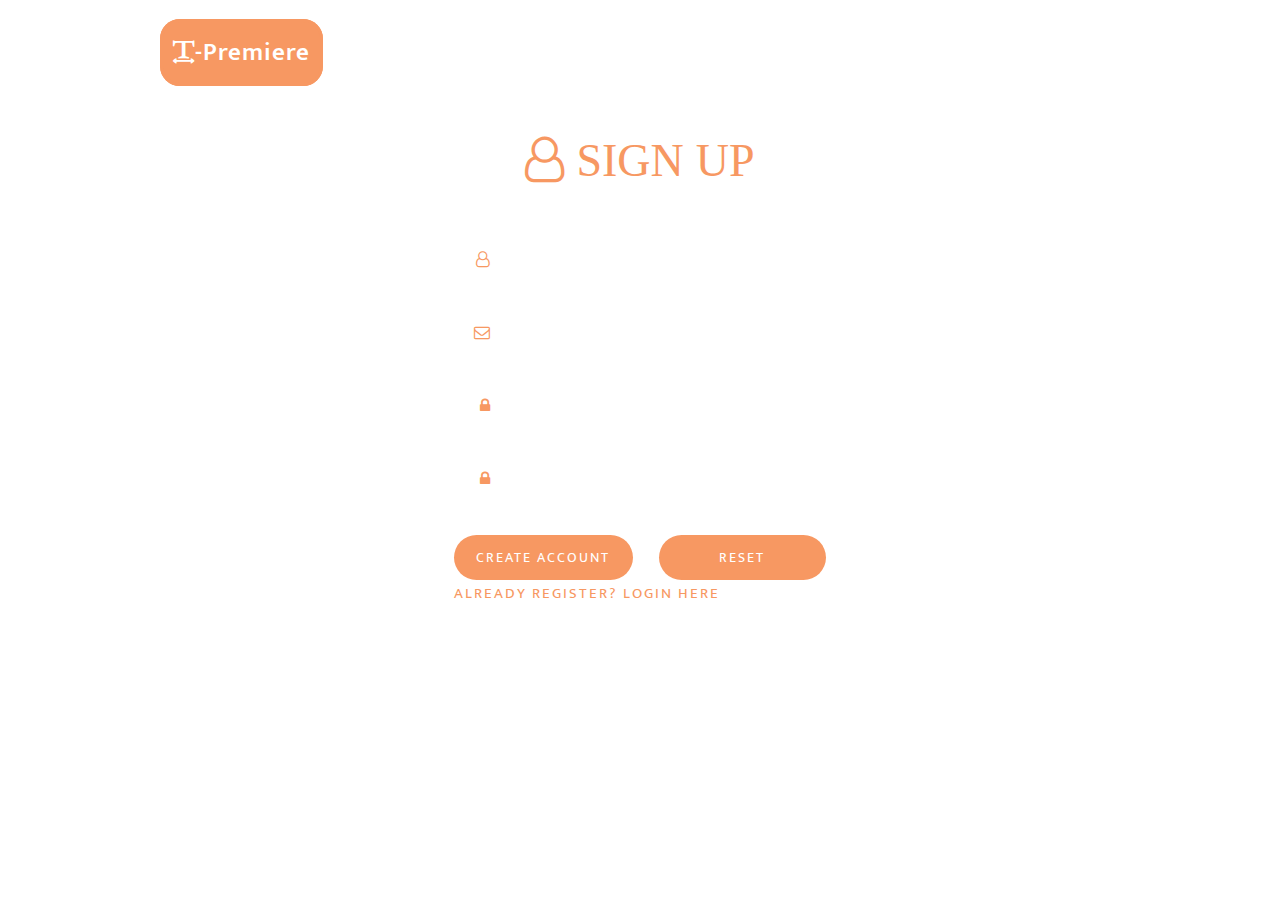
==== signup.html @ 34e6530b "adding Signup page" ====
<!DOCTYPE html>
<html lang="zxx">
<!-- Head -->

<head>
    <title>Team Premiere Sign Up Page</title>
    <!-- Meta-Tags -->
    <meta name="viewport" content="width=device-width, initial-scale=1">
    <meta charset="utf-8">
    <script>
        addEventListener("load", function () {
            setTimeout(hideURLbar, 0);
        }, false);

        function hideURLbar() {
            window.scrollTo(0, 1);
        }
    </script>
    <link rel="stylesheet" href="css/style.css" type="text/css" media="all">
    <link rel="stylesheet" href="css/font-awesome.min.css" type="text/css" media="all">
	<link href="//fonts.googleapis.com/css?family=Quattrocento+Sans:400,400i,700,700i" rel="stylesheet">
	<link href="//fonts.googleapis.com/css?family=Mukta:200,300,400,500,600,700,800" rel="stylesheet">
</head>
<body>
<section class="main">
	<div class="layer">
				<div class="bottom-grid">
			<div class="logo">
				<h1> <a href="index.html"><span class="fa fa-text-width"></span>-premiere</a></h1>
			</div>
			</div>
		<div class="content-w3ls">
			<div class="text-center icon">
				<span class="fa fa-user-o"> SIGN UP</span>
			</div>
			<div class="content-bottom">
				<form action="signup.php" method="post">
						<div class="field-group">
						<span class="fa fa-user-o" aria-hidden="true"></span>
						<div class="wthree-field">
							<input name="name" type="text" value="" placeholder="Fullname:" required>
						</div>
					</div>
					<div class="field-group">
						<span class="fa fa-envelope-o" aria-hidden="true"></span>
						<div class="wthree-field">
							<input name="emailAddress" type="email" value="" placeholder="Email:" required>
						</div>
					</div>
					<div class="field-group">
						<span class="fa fa-lock" aria-hidden="true"></span>
						<div class="wthree-field">
							<input name="psw" id="psw" type="Password" placeholder="Password:" pattern="(?=.*\d)(?=.*[a-z])(?=.*[A-Z]).{8,}" title="Must contain at least one number and one uppercase and lowercase letter, and at least 8 or more characters" required>
						</div>
						</div>
							<div class="field-group">
						<span class="fa fa-lock" aria-hidden="true"></span>
						<div class="wthree-field">
							<input name="psw" id="psw" type="Password" placeholder="ComfirmPassword:" pattern="(?=.*\d)(?=.*[a-z])(?=.*[A-Z]).{8,}" title="Must contain at least one number and one uppercase and lowercase letter, and at least 8 or more characters" required>
						</div>
					</div>
					<div class="wthree-field">
						<button type="submit" class="btn1">CREATE ACCOUNT</button>
						<button type="RESET" class="btn2">RESET</button>
					</div>
						<ul class="list-login-bottom">
						<li class="">
							<a href="index.html" style="text-align: center;">Already register? Login here</a>
						</li>
						
						<li class="clearfix"></li>
					</ul>
				</form>
			</div>
		</div>
	<div id="message">
  <h3>Password must contain the following:</h3>
  <p id="letter" class="invalid">A <b>lowercase</b> letter</p>
  <p id="capital" class="invalid">A <b>capital (uppercase)</b> letter</p>
  <p id="number" class="invalid">A <b>number</b></p>
  <p id="length" class="invalid">Minimum <b>8 characters</b></p>
</div>

    </div>
</section>
<script src="login.js"></script>
</body>
</html>
---- css/style.css ----
/*--reset--*/

html,
body,
div,
span,
applet,
object,
iframe,
h1,
h2,
h3,
h4,
h5,
h6,
p,
blockquote,
pre,
a,
abbr,
acronym,
address,
big,
cite,
code,
del,
dfn,
em,
img,
ins,
kbd,
q,
s,
samp,
small,
strike,
strong,
sub,
sup,
tt,
var,
b,
u,
i,
dl,
dt,
dd,
ol,
nav ul,
nav li,
fieldset,
form,
label,
legend,
table,
caption,
tbody,
tfoot,
thead,
tr,
th,
td,
article,
aside,
canvas,
details,
embed,
figure,
figcaption,
footer,
header,
hgroup,
menu,
nav,
output,
ruby,
section,
summary,
time,
mark,
audio,
video {
    margin: 0;
    padding: 0;
    border: 0;
    font-size: 100%;
    font: inherit;
    vertical-align: baseline;
}

article,
aside,
details,
figcaption,
figure,
footer,
header,
hgroup,
menu,
nav,
section {
    display: block;
}

ol,
ul {
    list-style: none;
    margin: 0px;
    padding: 0px;
}

blockquote,
q {
    quotes: none;
}

blockquote:before,
blockquote:after,
q:before,
q:after {
    content: '';
    content: none;
}

table {
    border-collapse: collapse;
    border-spacing: 0;
}

/*--start editing from here--*/

a {
    text-decoration: none;
}

.txt-rt {
    text-align: right;
}

/* text align right */

.txt-lt {
    text-align: left;
}

/* text align left */

.txt-center {
    text-align: center;
}

/* text align center */

.float-rt {
    float: right;
}

/* float right */

.float-lt {
    float: left;
}

/* float left */

.clearfix {
    clear: both;
}

/* clear float */

.pos-relative {
    position: relative;
}

/* Position Relative */

.pos-absolute {
    position: absolute;
}

/* Position Absolute */

.vertical-base {
    vertical-align: baseline;
}

/* vertical align baseline */

.vertical-top {
    vertical-align: top;
}

/* vertical align top */

nav.vertical ul li {
    display: block;
}

/* vertical menu */

nav.horizontal ul li {
    display: inline-block;
}

/* horizontal menu */

img {
    max-width: 100%;
}

/*--end reset--*/
body a:hover {
    text-decoration: none;
}

.clearfix {
    clear: both;
}

/* content */

/*
  Responsive form elements
  Flexbox layout
*/

/*/////////////// GLOBAL STYLES ////////////////////*/

body {
	font-family: 'Mukta', sans-serif;
}
.main {
    background: url("https://bit.ly/2kOYvZQ") no-repeat center;
    background-size: cover;
    -webkit-background-size: cover;
    -moz-background-size: cover;
    -o-background-size: cover;
    -ms-background-size: cover;
	position: relative;
    min-height: 100vh;
}
.layer {
    padding: 2em 0;
}
.text-center {
    text-align: center;
}

/*/////////////// FONT STYLES ////////////////////*/

.content-w3ls {
    max-width: 500px;
    margin: 6em auto;
}
ul.links-unordered-list li.active a {
    background: rgba(255, 255, 255, 0.05);
    padding: 5px 20px;
    color: #F79862;
}
.icon span.fa{
    font-size: 46px;
    color: #F79862;
}
.icon{
	margin-bottom:3em;
}
.content-bottom {
    padding: 0em 3em;
    margin: 0 1em;
	position: relative; 
    z-index: 1;
}
.logo h1 a {
    font-size: 25px;
    color: #fff;
    text-transform: capitalize;
    font-weight: 600;
    letter-spacing: 1px;
    border: solid;
    border-radius: 20px;
    border-color: #F79862;
    background: #F79862;
    padding: 10px 10px 10px 10px;
}
.content-w3ls ul li {
    display: inline-block;
}

li.switch-agileits {
    float: left;
}

ul.list-login li:nth-child(2) {
    float: right;
}
ul.list-login-bottom li:nth-child(2) {
    float: right;
}

.field-group label {
    font-size: 15px;
}

.check {
    margin: .5em 0;
}

.checkbox input,
.radio input {
    position: absolute;
    left: -9999px;
}

.checkbox i {
    position: absolute;
    bottom: 5px;
    left: 2px;
    display: block;
    width: 14px;
    height: 14px;
    outline: none;
    border: none;
    background: #F79862;
}

.check label {
    margin: 0;
    font-size: 1em;
    text-transform: capitalize;
    color: #F79862;
    letter-spacing: 1px;
    font-weight: 300;
}

.checkbox {
    position: relative;
    padding-left: 28px !important;
    cursor: pointer;
}

.checkbox input:checked+i:after,
.radio input:checked+i:after {
    opacity: 1;
}


.checkbox input+i:after,
.radio input+i:after {
    position: absolute;
    opacity: 0;
    transition: opacity 0.1s;
    -o-transition: opacity 0.1s;
    -ms-transition: opacity 0.1s;
    -moz-transition: opacity 0.1s;
    -webkit-transition: opacity 0.1s;
}

/*/////////////// FORM STYLES ////////////////////*/

form .field-group {
    background: rgba(255, 255, 255, 0.15);
    display: flex;
    display: flex;
    display: -webkit-box;
    /* OLD - iOS 6-, Safari 3.1-6 */
    display: -moz-box;
    /* OLD - Firefox 19- (buggy but mostly works) */
    display: -ms-flexbox;
    /* TWEENER - IE 10 */
    display: -webkit-flex;
    /* NEW - Chrome */
    margin-bottom: 20px;
    padding: 2px 10px 2px 0;
	border-radius: 35px;
	-webkit-border-radius: 35px;
	-moz-border-radius: 35px;
	-ms-border-radius: 35px;
	-o-border-radius: 35px;
}

form .field-group span {
    flex: 1;
    -webkit-box-flex: 1;      /* OLD - iOS 6-, Safari 3.1-6 */
    -moz-box-flex: 1;         /* OLD - Firefox 19- */
    width: 20%;               /* For old syntax, otherwise collapses. */
    -webkit-flex: 1;          /* Chrome */
    -ms-flex: 1;              /* IE 10 */
    color: #F79862;
    background: transparent;
    line-height: 49px;
    text-align: right;
}

ul.list-login {
    margin-top: 1.5em;
    margin-bottom: 1em;
}

form .field-group .wthree-field {
    flex: 4 50%;
    -webkit-box-flex:4 50%;     /* OLD - iOS 6-, Safari 3.1-6 */
    -moz-box-flex: 4 50%;        /* OLD - Firefox 19- */
    -webkit-flex: 4 50%;          /* Chrome */
    -ms-flex: 4 50%;             /* IE 10 */
}

.wthree-field button.btn {
    background: #F79862;
    border: none;
    color: #fff;
    padding: 11px 15px;
    text-transform: uppercase;
	font-family: 'Mukta', sans-serif;
    font-size: 16px;
	width:100%;
	margin-top:10px;
    letter-spacing: 2px;
    cursor: pointer;
    transition: 0.5s all;
    -webkit-transition: 0.5s all;
    -moz-transition: 0.5s all;
    -o-transition: 0.5s all;
    -ms-transition: 0.5s all;
	border-radius: 35px;
	-webkit-border-radius: 35px;
	-moz-border-radius: 35px;
	-ms-border-radius: 35px;
	-o-border-radius: 35px;
}
.wthree-field button.btn1 {
    background: #F79862;
    border: none;
    color: #fff;
    padding: 11px 15px;
    text-transform: uppercase;
    font-family: 'Mukta', sans-serif;
    font-size: 14px;
    width:48%;
    margin-top:10px;
    letter-spacing: 2px;
    cursor: pointer;
    transition: 0.5s all;
    -webkit-transition: 0.5s all;
    -moz-transition: 0.5s all;
    -o-transition: 0.5s all;
    -ms-transition: 0.5s all;
    border-radius: 35px;
    -webkit-border-radius: 35px;
    -moz-border-radius: 35px;
    -ms-border-radius: 35px;
    -o-border-radius: 35px;
    float: left;
}
.wthree-field button.btn2 {
    background: #F79862;
    border: none;
    color: #fff;
    padding: 11px 15px;
    text-transform: uppercase;
    font-family: 'Mukta', sans-serif;
    font-size: 14px;
    width:45%;
    margin-top:10px;
    letter-spacing: 2px;
    cursor: pointer;
    transition: 0.5s all;
    -webkit-transition: 0.5s all;
    -moz-transition: 0.5s all;
    -o-transition: 0.5s all;
    -ms-transition: 0.5s all;
    border-radius: 35px;
    -webkit-border-radius: 35px;
    -moz-border-radius: 35px;
    -ms-border-radius: 35px;
    -o-border-radius: 35px;
    float: right;
}
.bottom-grid,.bottom-grid1{
    display: flex;
    display: -webkit-box;
    display: -moz-box;
    display: -ms-flexbox;
    display: -webkit-flex;
    justify-content: space-between;
    margin: 0em 10em;
}
ul.links-unordered-list li {
    display: inline-block;
    margin-right: 10px;
}
ul.links-unordered-list li a {
    font-size: 16px;
    color: #ccc;
    font-weight: normal;
    letter-spacing: 1px;
    padding: 0 5px;
    text-transform: capitalize;
}
.wthree-field input {
    padding: 10px 0 10px 15px;
    font-size: 17px;
    font-weight: 300;
	color:#ddd;
    letter-spacing: 1px;
    border: none;
    background: transparent;
    box-sizing: border-box;
	font-family: 'Mukta', sans-serif;
    width: 100%;
    outline: none;
}
::-webkit-input-placeholder { /* Chrome/Opera/Safari */
  color: #fff;
}
::-moz-placeholder { /* Firefox 19+ */
  color: #fff;
}
::-ms-input-placeholder { /* IE 10+ */
  color: #fff;
}
::-moz-placeholder { /* Firefox 18- */
  color: #fff;
}
/* switch */

label.switch {
    position: relative;
    display: inline-block;
    height: 18px;
    padding-left: 3em;
    cursor: pointer;
    color: #F79862;
    font-weight: 300;
}

li:nth-child(2) a,
label.switch {
    font-size: 15px;
    letter-spacing: 1px;
    font-weight: 300;
    color: #F79862 !important;
    text-transform: capitalize;
}
ul.list-login-bottom li:nth-child(1) a,ul.list-login-bottom li:nth-child(2) a {
    font-size: 15px;
    letter-spacing: 2px;
    font-weight: normal;
    text-transform: uppercase;
    color: #F79862 !important;
}

li:nth-child(2) a,li:nth-child(1) a {
    color:#F79862;
}

.switch input {
    display: none;
}

.slider {
    position: absolute;
    cursor: pointer;
    top: 2px;
    left: 0;
    right: 0;
    bottom: 0;
    width: 21%;
    background-color: rgba(247, 152, 98, 0.8);
    -webkit-transition: .4s;
    transition: .4s;
}

.slider:before {
    position: absolute;
    content: "";
    height: 10px;
    width: 10px;
    left: 4px;
    bottom: 3px;
    background-color: white;
    -webkit-transition: .4s;
    transition: .4s;
}

input:checked+.slider {
    background-color: #fc636b;
}

input:focus+.slider {
    box-shadow: 0 0 1px #2196F3;
}

input:checked+.slider:before {
    -webkit-transform: translateX(14px);
    -ms-transform: translateX(14px);
    transform: translateX(14px);
}

/* Rounded sliders */

.slider.round {
    border-radius: 34px;
}

.slider.round:before {
    border-radius: 50%;
}


/* Style the container for inputs */
.container {
   position: absolute;
  margin-left: 450px;
   max-width: 800px;
   padding: 80px;
   border-radius: 25px;
}

/* The message box is shown when the user clicks on the password field */
#message {
  display:none;
  background: #f1f1f1;
  color: #000;
  position: relative;
  padding: 2px;
  margin-top: 20px;
max-width: 500px;
margin-left: 500px;
}

#message p {
 padding: 8px 35px;
  font-size: 14px;
}


/* -- Responsive code -- */
@media screen and (max-width: 1280px) {
    .content-w3ls {
        margin: 4em auto;
    }
}
@media screen and (max-width: 1080px) {
    .bottom-grid,.bottom-grid1 {
		margin: 0em 5em;
	}
	.icon span.fa {
		font-size: 20px;
	}
}
@media screen and (max-width: 900px) {
   .bottom-grid, .bottom-grid1 {
		margin: 0em 2em;
	}
}
@media screen and (max-width: 800px) {
	.bottom-grid1 {
		flex-direction: column;
		text-align: center;
	}
	.copyright {
		margin-top: 1em;
	}
}
@media screen and (max-width: 768px) {
	.logo h1 a {
		font-size: 22px;
	}
}
@media screen and (max-width: 668px) {
    
    .content-w3ls {
        margin: 3em auto;
    }
	ul.links-unordered-list li a,.copyright p {
		font-size: 15px;
	}
	ul.links-unordered-list li {
		margin-right: 0px;
	}
	ul.list-login {
		margin-bottom: .5em;
	}
	.icon {
		margin-bottom: 2em;
	}
	.icon span.fa {
		font-size: 40px;
	}
	ul.list-login-bottom li:nth-child(1) a, ul.list-login-bottom li:nth-child(2) a {
		font-size: 14px;
	}
}
@media screen and (max-width: 568px) {
    .content-bottom {
        padding: 0em 2.0em;
    }
	.content-w3ls {
		margin: 3em auto 2em;
		max-width: 450px;
	}
}

@media screen and (max-width: 480px) {
	  .logo h1 a {
		font-size: 20px;
	}
}

@media screen and (max-width: 415px) {
    .bottom-grid, .bottom-grid1 {
		flex-direction: column;
		text-align: center;
	}
	.logo {
		margin-bottom: 10px;
	}
	form .field-group {
		padding: 0px 10px 0px 0;
	}
	.wthree-field button.btn {
		font-size: 15px;
	}
	ul.list-login-bottom li:nth-child(1) a, ul.list-login-bottom li:nth-child(2) a {
		font-size: 13px;
	}
	.bottom-grid, .bottom-grid1 {
		margin: 0em 1em;
	}
}

@media screen and (max-width: 384px) {
    .content-bottom {
		padding: 0em 1em;
	}
	.layer {
		padding: 1em 0;
	}
	label.switch {
		padding-left: 2.5em;
	}
}

@media screen and (max-width: 375px) {
    
}
@media screen and (max-width: 320px) {
   
}

/* -- //Responsive code -- */
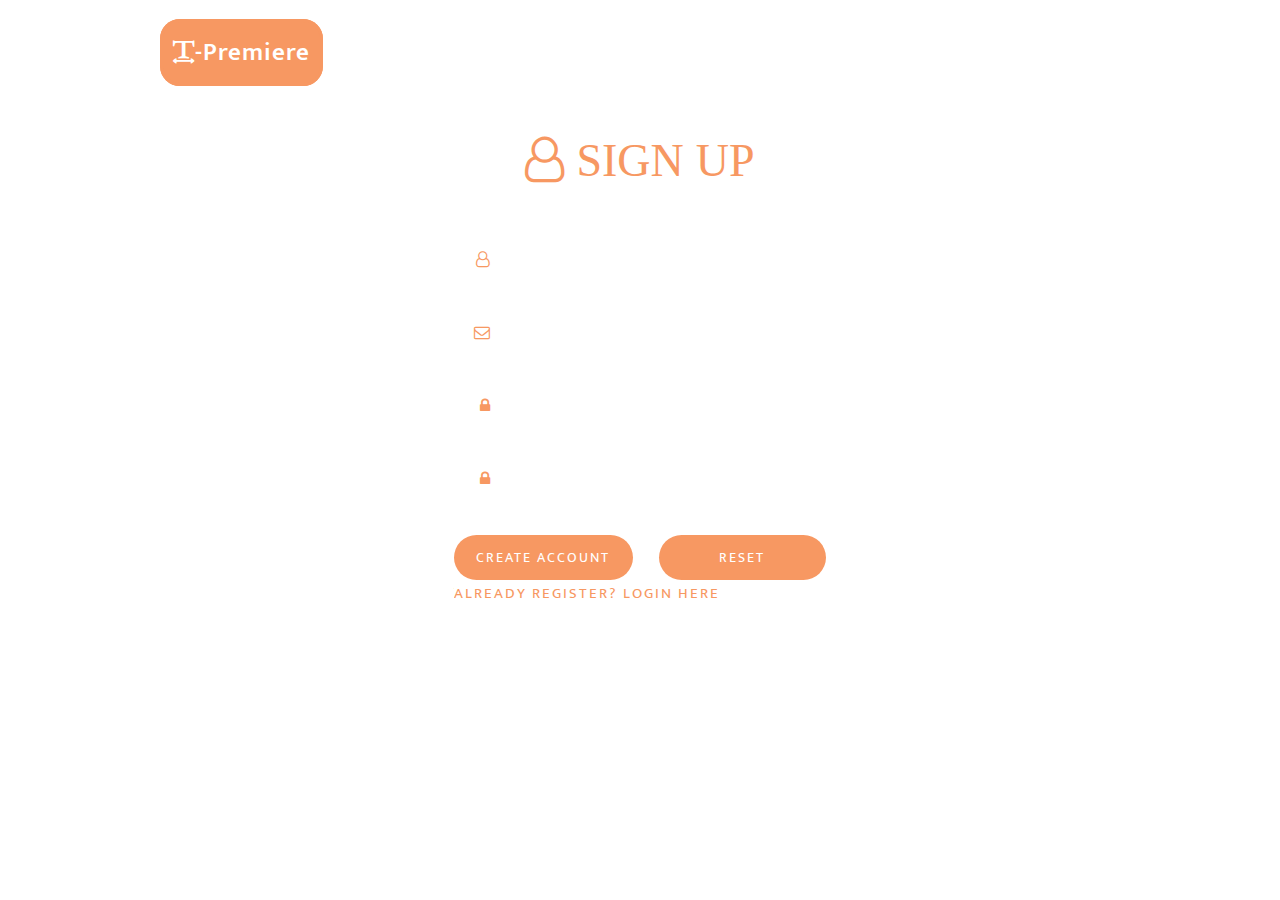
==== commit 4903b3b8: "php codes" ====
--- a/signup.html
+++ b/signup.html
@@ -45,7 +45,7 @@
 					<div class="field-group">
 						<span class="fa fa-envelope-o" aria-hidden="true"></span>
 						<div class="wthree-field">
-							<input name="emailAddress" type="email" value="" placeholder="Email:" required>
+							<input name="email" type="email" value="" placeholder="Email:" required>
 						</div>
 					</div>
 					<div class="field-group">
@@ -57,11 +57,11 @@
 							<div class="field-group">
 						<span class="fa fa-lock" aria-hidden="true"></span>
 						<div class="wthree-field">
-							<input name="psw" id="psw" type="Password" placeholder="ComfirmPassword:" pattern="(?=.*\d)(?=.*[a-z])(?=.*[A-Z]).{8,}" title="Must contain at least one number and one uppercase and lowercase letter, and at least 8 or more characters" required>
+							<input name="psw1" id="psw" type="Password" placeholder="ComfirmPassword:" pattern="(?=.*\d)(?=.*[a-z])(?=.*[A-Z]).{8,}" title="Must contain at least one number and one uppercase and lowercase letter, and at least 8 or more characters" required>
 						</div>
 					</div>
 					<div class="wthree-field">
-						<button type="submit" class="btn1">CREATE ACCOUNT</button>
+						<button type="submit" class="btn1" name="create">CREATE ACCOUNT</button>
 						<button type="RESET" class="btn2">RESET</button>
 					</div>
 						<ul class="list-login-bottom">
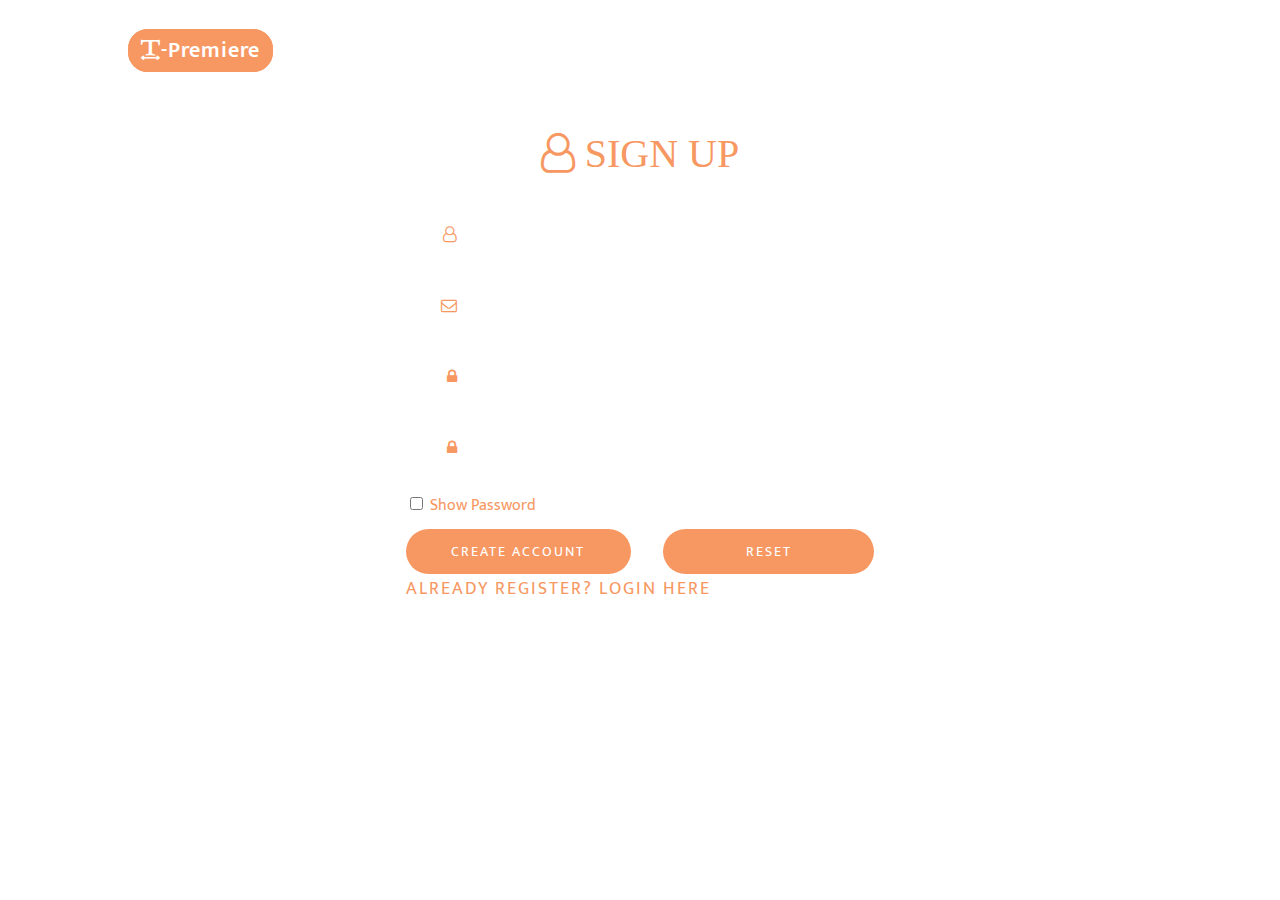
==== commit dbba3268: "show password" ====
--- a/signup.html
+++ b/signup.html
@@ -2,7 +2,6 @@
 <!DOCTYPE html>
 <html lang="zxx">
 <!-- Head -->
-
 <head>
     <title>Team Premiere Sign Up Page</title>
     <!-- Meta-Tags -->
@@ -60,6 +59,8 @@
 							<input name="psw1" id="psw" type="Password" placeholder="ComfirmPassword:" pattern="(?=.*\d)(?=.*[a-z])(?=.*[A-Z]).{8,}" title="Must contain at least one number and one uppercase and lowercase letter, and at least 8 or more characters" required>
 						</div>
 					</div>
+					<input type="checkbox" onclick="myFunction()"><label style="color:#F79862"> Show Password</label>
+
 					<div class="wthree-field">
 						<button type="submit" class="btn1" name="create">CREATE ACCOUNT</button>
 						<button type="RESET" class="btn2">RESET</button>
@@ -68,9 +69,7 @@
 						<li class="">
 							<a href="index.html" style="text-align: center;">Already register? Login here</a>
 						</li>
-						
-						<li class="clearfix"></li>
-					</ul>
+						</ul>
 				</form>
 			</div>
 		</div>
@@ -84,6 +83,16 @@
 
     </div>
 </section>
-<script src="login.js"></script>
+<script src="js/login.js"></script>
+<script>
+function myFunction() {
+  var x = document.getElementById("psw");
+  if (x.type === "password") {
+    x.type = "text";
+  } else {
+    x.type = "password";
+  }
+}
+</script>
 </body>
 </html>
--- a/css/style.css
+++ b/css/style.css
@@ -215,10 +215,6 @@
     text-decoration: none;
 }
 
-.clearfix {
-    clear: both;
-}
-
 /* content */
 
 /*
@@ -247,6 +243,7 @@
 .text-center {
     text-align: center;
 }
+.Show {color:#F79862 }
 
 /*/////////////// FONT STYLES ////////////////////*/
 
@@ -260,20 +257,20 @@
     color: #F79862;
 }
 .icon span.fa{
-    font-size: 46px;
+    font-size: 40px;
     color: #F79862;
 }
 .icon{
-	margin-bottom:3em;
+	margin-bottom:2em;
 }
 .content-bottom {
-    padding: 0em 3em;
-    margin: 0 1em;
+    padding: 0em 1em;
+    margin: 0 0em;
 	position: relative; 
     z-index: 1;
 }
 .logo h1 a {
-    font-size: 25px;
+    font-size: 22px;
     color: #fff;
     text-transform: capitalize;
     font-weight: 600;
@@ -282,7 +279,7 @@
     border-radius: 20px;
     border-color: #F79862;
     background: #F79862;
-    padding: 10px 10px 10px 10px;
+    padding: 0px 10px 0px 10px;
 }
 .content-w3ls ul li {
     display: inline-block;
@@ -296,7 +293,7 @@
     float: right;
 }
 ul.list-login-bottom li:nth-child(2) {
-    float: right;
+    float: center;
 }
 
 .field-group label {
@@ -371,8 +368,8 @@
     /* TWEENER - IE 10 */
     display: -webkit-flex;
     /* NEW - Chrome */
-    margin-bottom: 20px;
-    padding: 2px 10px 2px 0;
+    margin-bottom: 18px;
+    padding: 2px 0px 2px 0;
 	border-radius: 35px;
 	-webkit-border-radius: 35px;
 	-moz-border-radius: 35px;
@@ -384,7 +381,7 @@
     flex: 1;
     -webkit-box-flex: 1;      /* OLD - iOS 6-, Safari 3.1-6 */
     -moz-box-flex: 1;         /* OLD - Firefox 19- */
-    width: 20%;               /* For old syntax, otherwise collapses. */
+    width: 30%;               /* For old syntax, otherwise collapses. */
     -webkit-flex: 1;          /* Chrome */
     -ms-flex: 1;              /* IE 10 */
     color: #F79862;
@@ -399,23 +396,24 @@
 }
 
 form .field-group .wthree-field {
-    flex: 4 50%;
-    -webkit-box-flex:4 50%;     /* OLD - iOS 6-, Safari 3.1-6 */
-    -moz-box-flex: 4 50%;        /* OLD - Firefox 19- */
-    -webkit-flex: 4 50%;          /* Chrome */
-    -ms-flex: 4 50%;             /* IE 10 */
+    flex: 4 46%;
+    -webkit-box-flex:4 46%;     /* OLD - iOS 6-, Safari 3.1-6 */
+    -moz-box-flex: 4 46%;        /* OLD - Firefox 19- */
+    -webkit-flex: 4 46%;          /* Chrome */
+    -ms-flex: 4 46%;             /* IE 10 */
 }
 
 .wthree-field button.btn {
     background: #F79862;
     border: none;
     color: #fff;
-    padding: 11px 15px;
+    padding: 8px 10px;
     text-transform: uppercase;
 	font-family: 'Mukta', sans-serif;
     font-size: 16px;
-	width:100%;
-	margin-top:10px;
+	width:60%;
+    margin-left: 80px;
+	margin-top:5px;
     letter-spacing: 2px;
     cursor: pointer;
     transition: 0.5s all;
@@ -477,14 +475,14 @@
     -o-border-radius: 35px;
     float: right;
 }
-.bottom-grid,.bottom-grid1{
+.bottom-grid{
     display: flex;
     display: -webkit-box;
     display: -moz-box;
     display: -ms-flexbox;
     display: -webkit-flex;
     justify-content: space-between;
-    margin: 0em 10em;
+    margin: 0em 8em;
 }
 ul.links-unordered-list li {
     display: inline-block;
@@ -532,7 +530,7 @@
     padding-left: 3em;
     cursor: pointer;
     color: #F79862;
-    font-weight: 300;
+    font-weight: 400;
 }
 
 li:nth-child(2) a,
@@ -544,7 +542,7 @@
     text-transform: capitalize;
 }
 ul.list-login-bottom li:nth-child(1) a,ul.list-login-bottom li:nth-child(2) a {
-    font-size: 15px;
+    font-size: 18px;
     letter-spacing: 2px;
     font-weight: normal;
     text-transform: uppercase;
@@ -623,17 +621,37 @@
   display:none;
   background: #f1f1f1;
   color: #000;
-  position: relative;
   padding: 2px;
-  margin-top: 20px;
-max-width: 500px;
-margin-left: 500px;
+  margin-top: 10px;
+  max-width: 300px;
+  margin-top: 10px;
+  margin-left: 500px;
 }
 
 #message p {
  padding: 8px 35px;
   font-size: 14px;
 }
+/* Add a green text color and a checkmark when the requirements are right */
+.valid {
+  color: green;
+}
+
+.valid:before {
+  position: relative;
+  left: -35px;
+  content: "✔";
+}
+
+/* Add a red text color and an "x" when the requirements are wrong */
+.invalid {
+  color: red;
+}
+
+.invalid:before {
+  position: relative;
+  left: -35px;
+  content: "✖";}
 
 
 /* -- Responsive code -- */
@@ -643,7 +661,7 @@
     }
 }
 @media screen and (max-width: 1080px) {
-    .bottom-grid,.bottom-grid1 {
+    .bottom-grid{
 		margin: 0em 5em;
 	}
 	.icon span.fa {
@@ -651,22 +669,14 @@
 	}
 }
 @media screen and (max-width: 900px) {
-   .bottom-grid, .bottom-grid1 {
+   .bottom-grid {
 		margin: 0em 2em;
 	}
 }
-@media screen and (max-width: 800px) {
-	.bottom-grid1 {
-		flex-direction: column;
-		text-align: center;
-	}
-	.copyright {
-		margin-top: 1em;
-	}
-}
+
 @media screen and (max-width: 768px) {
 	.logo h1 a {
-		font-size: 22px;
+		font-size: 18px;
 	}
 }
 @media screen and (max-width: 668px) {
@@ -674,7 +684,7 @@
     .content-w3ls {
         margin: 3em auto;
     }
-	ul.links-unordered-list li a,.copyright p {
+	ul.links-unordered-list li a,{
 		font-size: 15px;
 	}
 	ul.links-unordered-list li {
@@ -690,8 +700,8 @@
 		font-size: 40px;
 	}
 	ul.list-login-bottom li:nth-child(1) a, ul.list-login-bottom li:nth-child(2) a {
-		font-size: 14px;
-	}
+		font-size: 18px;
+        	}
 }
 @media screen and (max-width: 568px) {
     .content-bottom {
@@ -705,17 +715,17 @@
 
 @media screen and (max-width: 480px) {
 	  .logo h1 a {
-		font-size: 20px;
+		font-size: 16px;
 	}
 }
 
 @media screen and (max-width: 415px) {
-    .bottom-grid, .bottom-grid1 {
+    .bottom-grid{
 		flex-direction: column;
 		text-align: center;
 	}
 	.logo {
-		margin-bottom: 10px;
+		margin-bottom: 0px;
 	}
 	form .field-group {
 		padding: 0px 10px 0px 0;
@@ -726,7 +736,7 @@
 	ul.list-login-bottom li:nth-child(1) a, ul.list-login-bottom li:nth-child(2) a {
 		font-size: 13px;
 	}
-	.bottom-grid, .bottom-grid1 {
+	.bottom-grid{
 		margin: 0em 1em;
 	}
 }
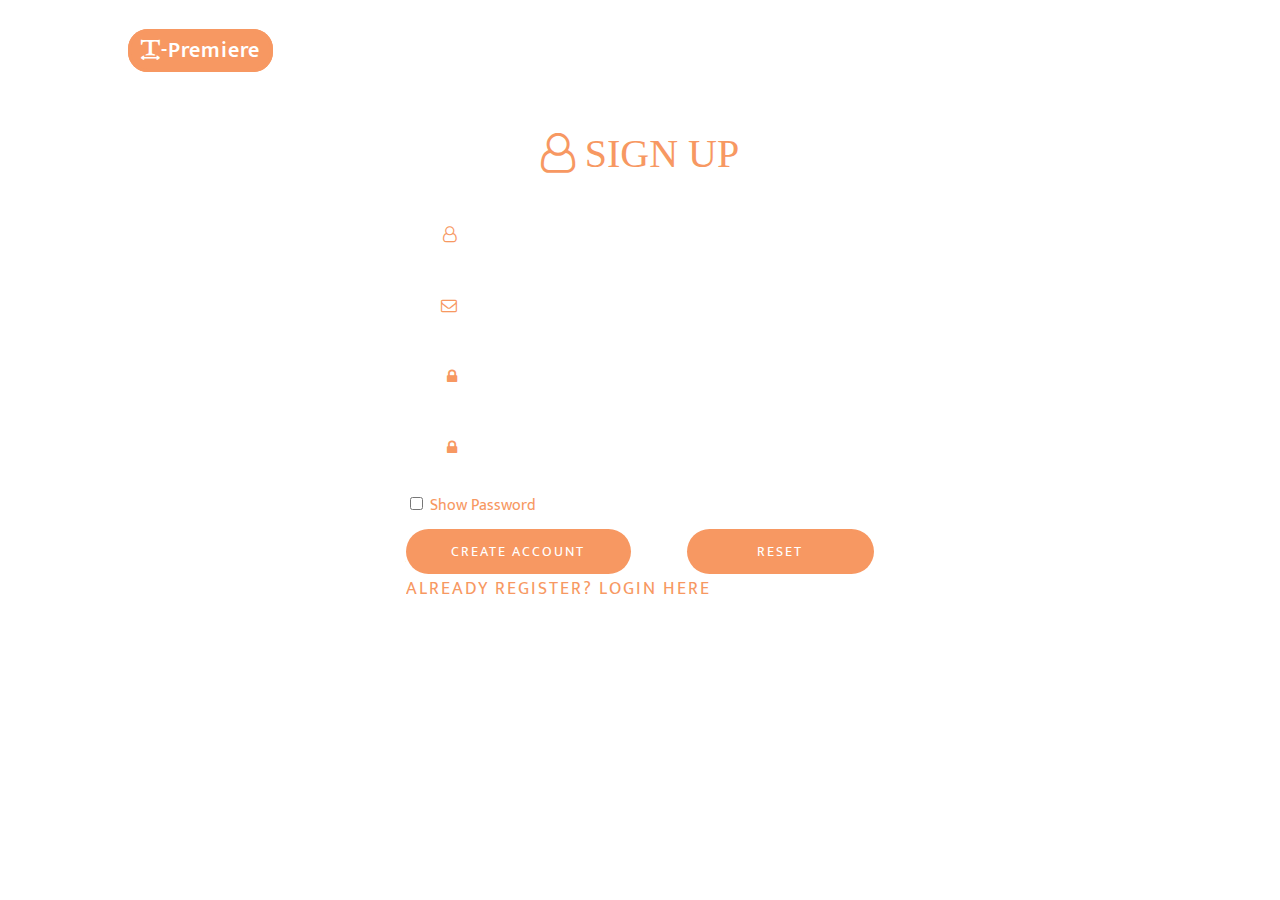
==== commit 3f316001: "Adjustment" ====
--- a/signup.html
+++ b/signup.html
@@ -56,7 +56,7 @@
 							<div class="field-group">
 						<span class="fa fa-lock" aria-hidden="true"></span>
 						<div class="wthree-field">
-							<input name="psw1" id="psw" type="Password" placeholder="ComfirmPassword:" pattern="(?=.*\d)(?=.*[a-z])(?=.*[A-Z]).{8,}" title="Must contain at least one number and one uppercase and lowercase letter, and at least 8 or more characters" required>
+							<input name="psw1" id="psw" type="Password" placeholder="ConfirmPassword:" pattern="(?=.*\d)(?=.*[a-z])(?=.*[A-Z]).{8,}" title="Must contain at least one number and one uppercase and lowercase letter, and at least 8 or more characters" required>
 						</div>
 					</div>
 					<input type="checkbox" onclick="myFunction()"><label style="color:#F79862"> Show Password</label>
@@ -84,6 +84,7 @@
     </div>
 </section>
 <script src="js/login.js"></script>
+<script src="js/password.js"></script>
 <script>
 function myFunction() {
   var x = document.getElementById("psw");
--- a/css/style.css
+++ b/css/style.css
@@ -455,11 +455,11 @@
     background: #F79862;
     border: none;
     color: #fff;
-    padding: 11px 15px;
+    padding: 11px 10px;
     text-transform: uppercase;
     font-family: 'Mukta', sans-serif;
     font-size: 14px;
-    width:45%;
+    width:40%;
     margin-top:10px;
     letter-spacing: 2px;
     cursor: pointer;
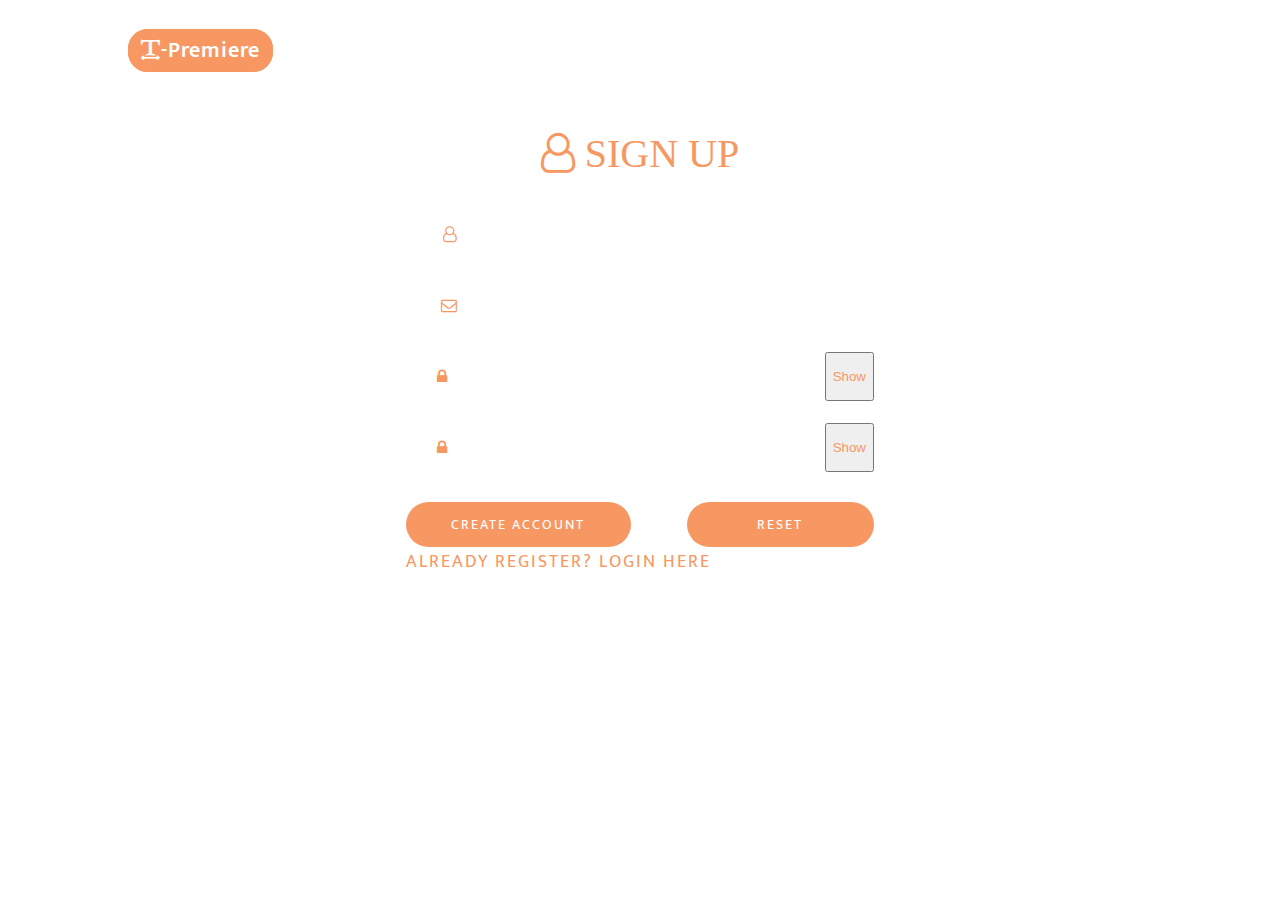
==== commit bd41a732: "show password better" ====
--- a/signup.html
+++ b/signup.html
@@ -51,17 +51,15 @@
 						<span class="fa fa-lock" aria-hidden="true"></span>
 						<div class="wthree-field">
 							<input name="psw" id="psw" type="Password" placeholder="Password:" pattern="(?=.*\d)(?=.*[a-z])(?=.*[A-Z]).{8,}" title="Must contain at least one number and one uppercase and lowercase letter, and at least 8 or more characters" required>
-						</div>
+						</div><input type="button" style="color:#F79862"  value="Show" onclick="myFunction('psw')">
 						</div>
 							<div class="field-group">
 						<span class="fa fa-lock" aria-hidden="true"></span>
 						<div class="wthree-field">
-							<input name="psw1" id="psw" type="Password" placeholder="ConfirmPassword:" pattern="(?=.*\d)(?=.*[a-z])(?=.*[A-Z]).{8,}" title="Must contain at least one number and one uppercase and lowercase letter, and at least 8 or more characters" required>
-						</div>
+							<input name="psw1" id="psw1" type="Password" placeholder="ConfirmPassword:" pattern="(?=.*\d)(?=.*[a-z])(?=.*[A-Z]).{8,}" title="Must contain at least one number and one uppercase and lowercase letter, and at least 8 or more characters" required>
+						</div><input type="button" style="color:#F79862"  value="Show" onclick="myFunction('psw1')">
 					</div>
-					<input type="checkbox" onclick="myFunction()"><label style="color:#F79862"> Show Password</label>
-
-					<div class="wthree-field">
+										<div class="wthree-field">
 						<button type="submit" class="btn1" name="create">CREATE ACCOUNT</button>
 						<button type="RESET" class="btn2">RESET</button>
 					</div>
@@ -86,8 +84,8 @@
 <script src="js/login.js"></script>
 <script src="js/password.js"></script>
 <script>
-function myFunction() {
-  var x = document.getElementById("psw");
+function myFunction(id) {
+  var x = document.getElementById(id);
   if (x.type === "password") {
     x.type = "text";
   } else {
--- a/css/style.css
+++ b/css/style.css
@@ -623,9 +623,10 @@
   color: #000;
   padding: 2px;
   margin-top: 10px;
-  max-width: 300px;
-  margin-top: 10px;
-  margin-left: 500px;
+  max-width: 270px;
+  margin-top: -400px;
+  margin-left: 50px;
+  border-radius: 25px;
 }
 
 #message p {
@@ -667,17 +668,65 @@
 	.icon span.fa {
 		font-size: 20px;
 	}
+        #message {
+  display:none;
+  background: #f1f1f1;
+  color: #000;
+  padding: 2px;
+  margin-top: 10px;
+  max-width: 270px;
+  margin-top: -30px;
+  margin-left: 100px;
+  border-radius: 25px;
+}
+
+#message p {
+ padding: 8px 35px;
+  font-size: 14px;
+}
 }
 @media screen and (max-width: 900px) {
    .bottom-grid {
 		margin: 0em 2em;
 	}
+        #message {
+  display:none;
+  background: #f1f1f1;
+  color: #000;
+  padding: 2px;
+  margin-top: 10px;
+  max-width: 270px;
+  margin-top: -30px;
+  margin-left: 90px;
+  border-radius: 25px;
+}
+
+#message p {
+ padding: 8px 35px;
+  font-size: 14px;
+}
 }
 
 @media screen and (max-width: 768px) {
 	.logo h1 a {
 		font-size: 18px;
 	}
+        #message {
+  display:none;
+  background: #f1f1f1;
+  color: #000;
+  padding: 2px;
+  margin-top: 10px;
+  max-width: 270px;
+  margin-top: -30px;
+  margin-left: 70px;
+  border-radius: 25px;
+}
+
+#message p {
+ padding: 8px 35px;
+  font-size: 14px;
+}
 }
 @media screen and (max-width: 668px) {
     
@@ -702,6 +751,22 @@
 	ul.list-login-bottom li:nth-child(1) a, ul.list-login-bottom li:nth-child(2) a {
 		font-size: 18px;
         	}
+                #message {
+  display:none;
+  background: #f1f1f1;
+  color: #000;
+  padding: 2px;
+  margin-top: 10px;
+  max-width: 270px;
+  margin-top: -30px;
+  margin-left: 60px;
+  border-radius: 25px;
+}
+
+#message p {
+ padding: 8px 35px;
+  font-size: 14px;
+}
 }
 @media screen and (max-width: 568px) {
     .content-bottom {
@@ -711,12 +776,44 @@
 		margin: 3em auto 2em;
 		max-width: 450px;
 	}
+            #message {
+  display:none;
+  background: #f1f1f1;
+  color: #000;
+  padding: 2px;
+  margin-top: 10px;
+  max-width: 270px;
+  margin-top: -30px;
+  margin-left: 50px;
+  border-radius: 25px;
+}
+
+#message p {
+ padding: 8px 35px;
+  font-size: 14px;
+}
 }
 
 @media screen and (max-width: 480px) {
 	  .logo h1 a {
 		font-size: 16px;
 	}
+        #message {
+  display:none;
+  background: #f1f1f1;
+  color: #000;
+  padding: 2px;
+  margin-top: 10px;
+  max-width: 270px;
+  margin-top: -30px;
+  margin-left: 50px;
+  border-radius: 25px;
+}
+
+#message p {
+ padding: 8px 35px;
+  font-size: 14px;
+}
 }
 
 @media screen and (max-width: 415px) {
@@ -739,6 +836,22 @@
 	.bottom-grid{
 		margin: 0em 1em;
 	}
+    #message {
+  display:none;
+  background: #f1f1f1;
+  color: #000;
+  padding: 2px;
+  margin-top: 10px;
+  max-width: 270px;
+  margin-top: -30px;
+  margin-left: 20px;
+  border-radius: 25px;
+}
+
+#message p {
+ padding: 8px 35px;
+  font-size: 14px;
+}
 }
 
 @media screen and (max-width: 384px) {
@@ -751,6 +864,22 @@
 	label.switch {
 		padding-left: 2.5em;
 	}
+    #message {
+  display:none;
+  background: #f1f1f1;
+  color: #000;
+  padding: 2px;
+  margin-top: 10px;
+  max-width: 250px;
+  margin-top: -30px;
+  margin-left: 20px;
+  border-radius: 25px;
+}
+
+#message p {
+ padding: 8px 35px;
+  font-size: 14px;
+}
 }
 
 @media screen and (max-width: 375px) {
